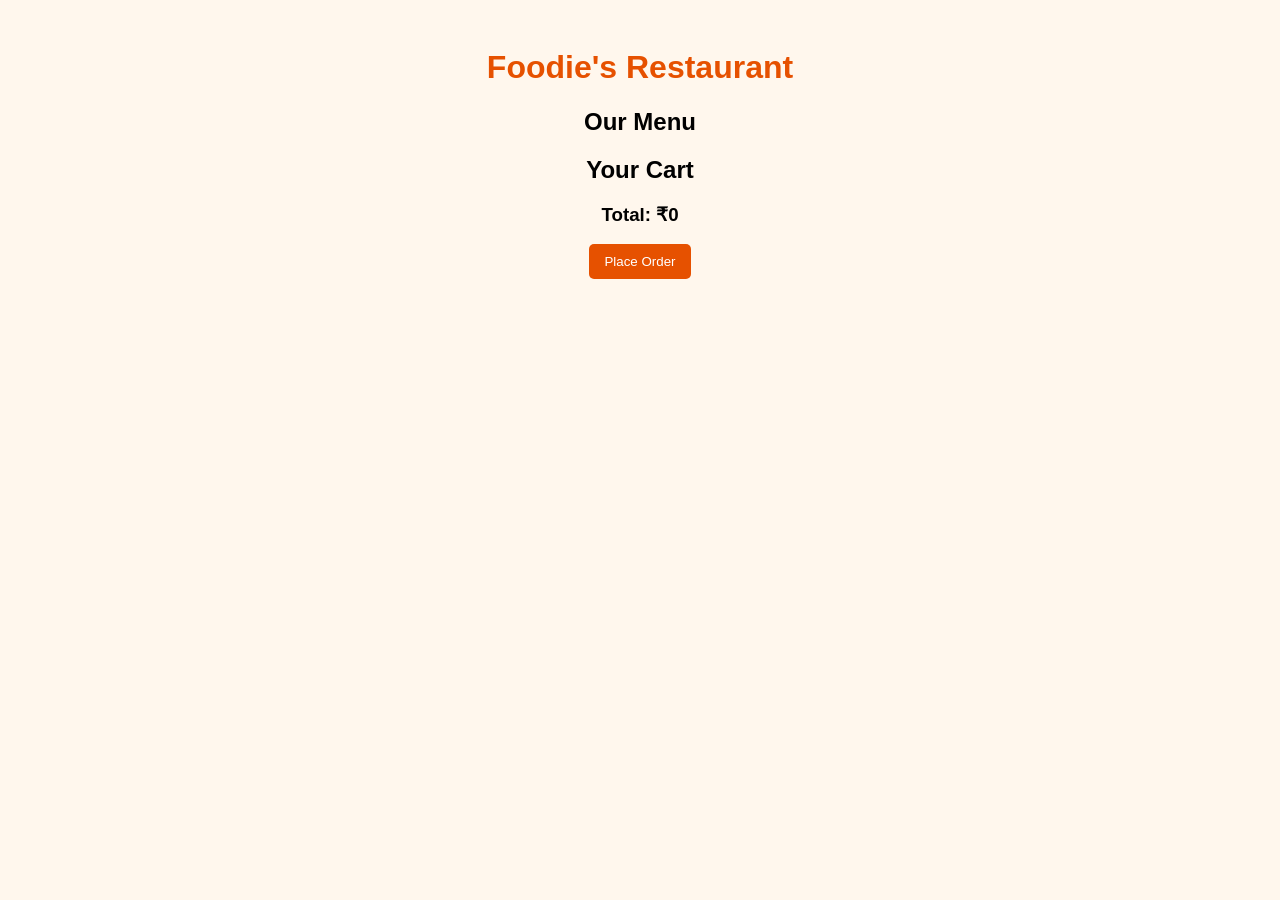
==== src/main/resources/static/index.html @ f08fa2d7 "first java project" ====
<!DOCTYPE html>
<html lang="en">
<head>
    <meta charset="UTF-8">
    <meta name="viewport" content="width=device-width, initial-scale=1.0">
    <title>Food Ordering System</title>
    <link rel="stylesheet" href="style.css">
</head>
<body>
    <h1>Foodie's Restaurant</h1>

    <h2>Our Menu</h2>
    <div id="menu"></div>

    <h2>Your Cart</h2>
    <ul id="cart"></ul>
    <h3 id="total">Total: ₹0</h3>

    <button onclick="placeOrder()">Place Order</button>

    <script src="script.js"></script>
</body>
</html>
---- src/main/resources/static/style.css ----
body {
    font-family: Arial, sans-serif;
    background: #fff7ed;
    text-align: center;
    padding: 20px;
}

h1 {
    color: #e65100;
}

.food {
    background: white;
    padding: 15px;
    margin: 15px auto;
    max-width: 350px;
    border-radius: 10px;
    box-shadow: 0 2px 5px #ccc;
}

button {
    background: #e65100;
    color: white;
    border: none;
    padding: 10px 15px;
    cursor: pointer;
    border-radius: 5px;
}

li {
    margin: 10px;
}
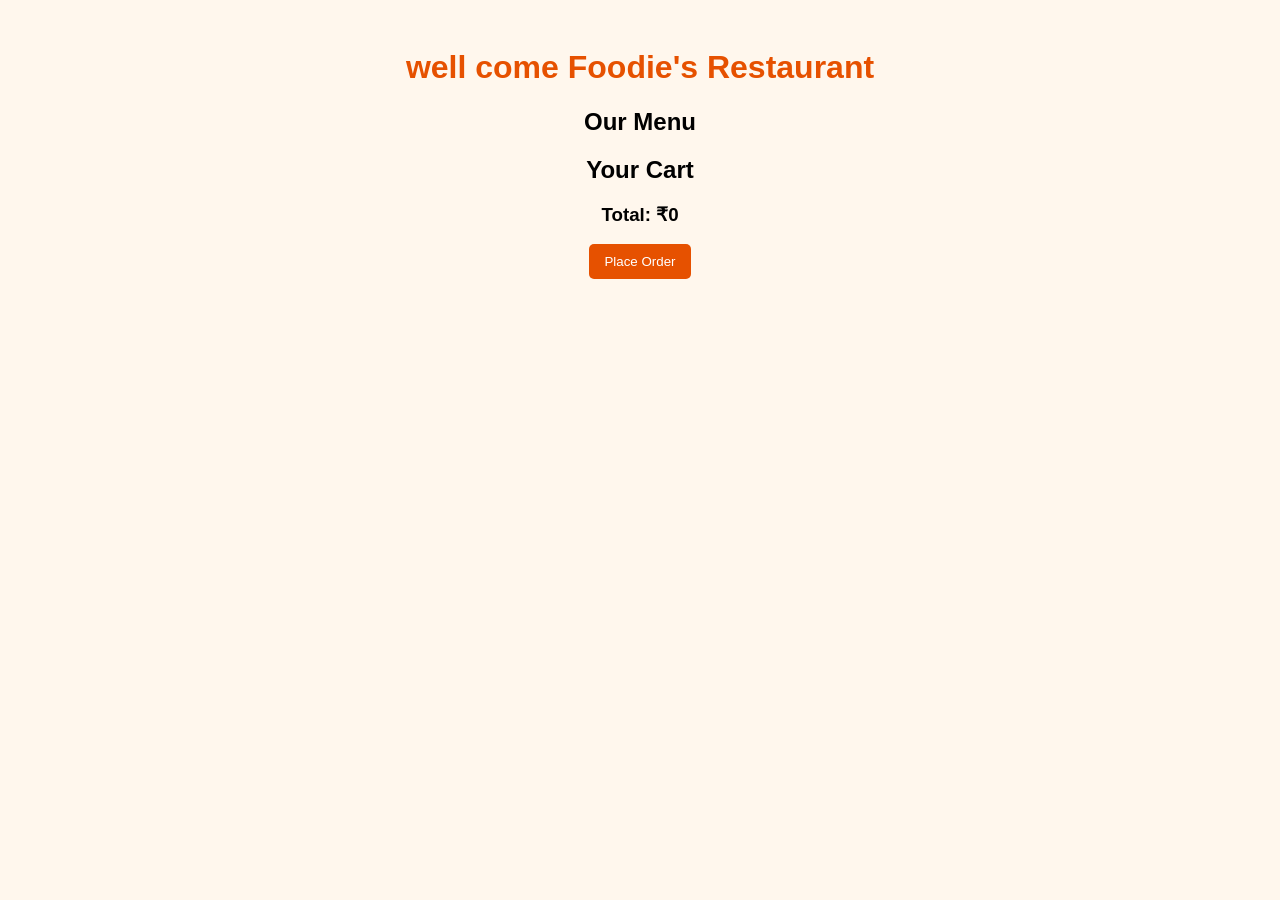
==== commit b93e1b7f: "Update header text in index.html" ====
--- a/src/main/resources/static/index.html
+++ b/src/main/resources/static/index.html
@@ -8,7 +8,7 @@
     <link rel="stylesheet" href="style.css">
 </head>
 <body>
-    <h1>Foodie's Restaurant</h1>
+    <h1>well come Foodie's Restaurant </h1>
 
     <h2>Our Menu</h2>
     <div id="menu"></div>
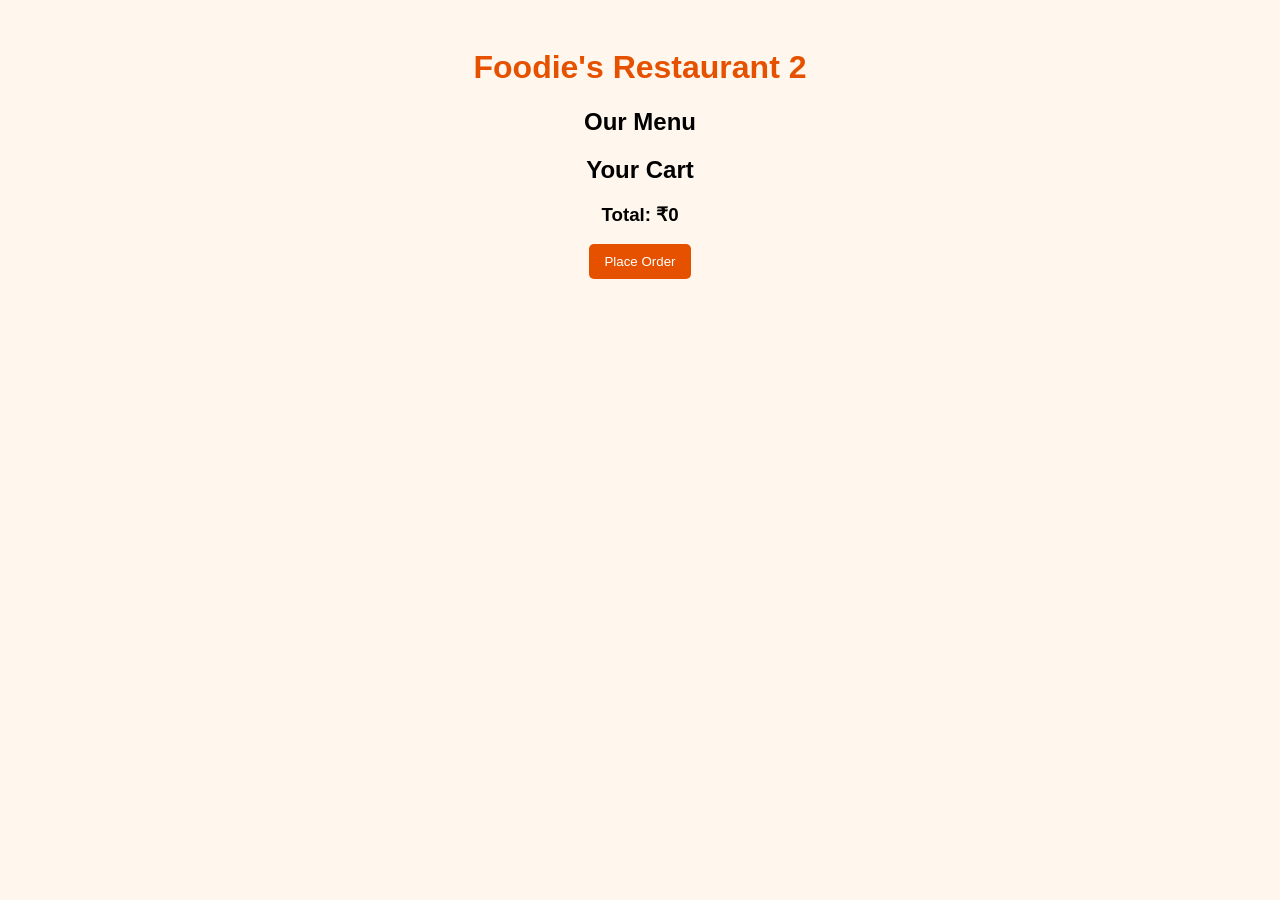
==== commit 1dc2065a: "Update restaurant name in index.html" ====
--- a/src/main/resources/static/index.html
+++ b/src/main/resources/static/index.html
@@ -8,7 +8,7 @@
     <link rel="stylesheet" href="style.css">
 </head>
 <body>
-    <h1>well come Foodie's Restaurant </h1>
+    <h1> Foodie's Restaurant 2 </h1>
 
     <h2>Our Menu</h2>
     <div id="menu"></div>
